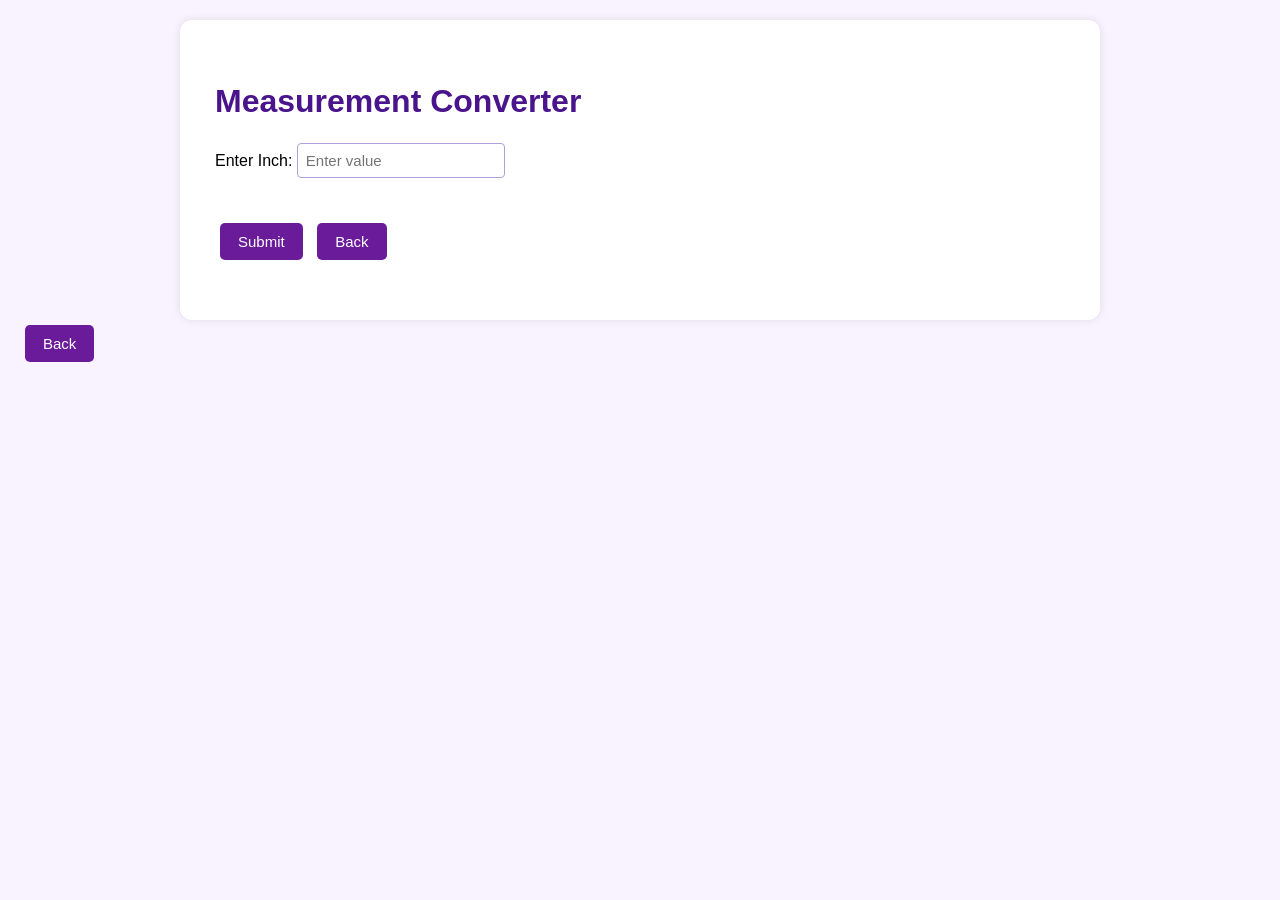
==== converter.html @ b09da81f "Add files via upload" ====
<!DOCTYPE html>
<html>
<head>
    <title>Measurement Converter</title>
    <link rel="stylesheet" href="style.css">
</head>

<body>

<div class="container">

    <h1>Measurement Converter</h1>

    <div class="form-group">
        <label for="inchInput">Enter Inch: </label>
        <input type="number" id="inchInput" placeholder="Enter value">
    </div>

    <br>

    <button onclick="convertMeasurement()">Submit</button>

    <button onclick="location.href='index.html'">
        Back
    </button>

    <div id="result"></div>

</div>

<script>

function convertMeasurement() {

    let inchValue = document.getElementById("inchInput").value;

    let inches = parseFloat(inchValue);

    if (!isNaN(inches)) {

        let cmValue = inches * 2.54;

        document.getElementById("result").innerText =
        "Equal to " + cmValue + " cm";

    } else {

        document.getElementById("result").innerText =
        "Please enter a valid number.";

    }

}

</script>

</body>
</html>
<button onclick="location.href='index.html'">
    Back
</button>
---- style.css ----
body {
    font-family: Arial, sans-serif;
    line-height: 1.6;
    background-color: #F8F3FF;
    margin: 0;
    padding: 20px;
}

.container {
    max-width: 850px;
    margin: auto;
    background: white;
    padding: 35px;
    border-radius: 12px;
    box-shadow: 0 0 10px rgba(0,0,0,0.1);
}

h1 {
    color: #4A148C;
    margin-bottom: 5px;
}

h2 {
    color: #6A1B9A;
}

h3 {
    font-weight: normal;
    color: #5E548E;
    margin-top: 0;
}

p {
    color: #4B4453;
}

button {
    background-color: #6A1B9A;
    color: white;
    padding: 10px 18px;
    margin: 5px;
    border: none;
    border-radius: 5px;
    cursor: pointer;
    font-size: 15px;
}

button:hover {
    background-color: #4A148C;
}

input {
    padding: 8px;
    border: 1px solid #B39DDB;
    border-radius: 4px;
    font-size: 15px;
}

#result {
    color: #4A148C;
    margin-top: 20px;
    font-size: 18px;
}

hr {
    border: 0;
    border-top: 1px solid #ddd;
    margin: 25px 0;
}

a {
    color: #6A1B9A;
    text-decoration: none;
}

a:hover {
    text-decoration: underline;
}

.form-group {
    margin: 15px 0;
}
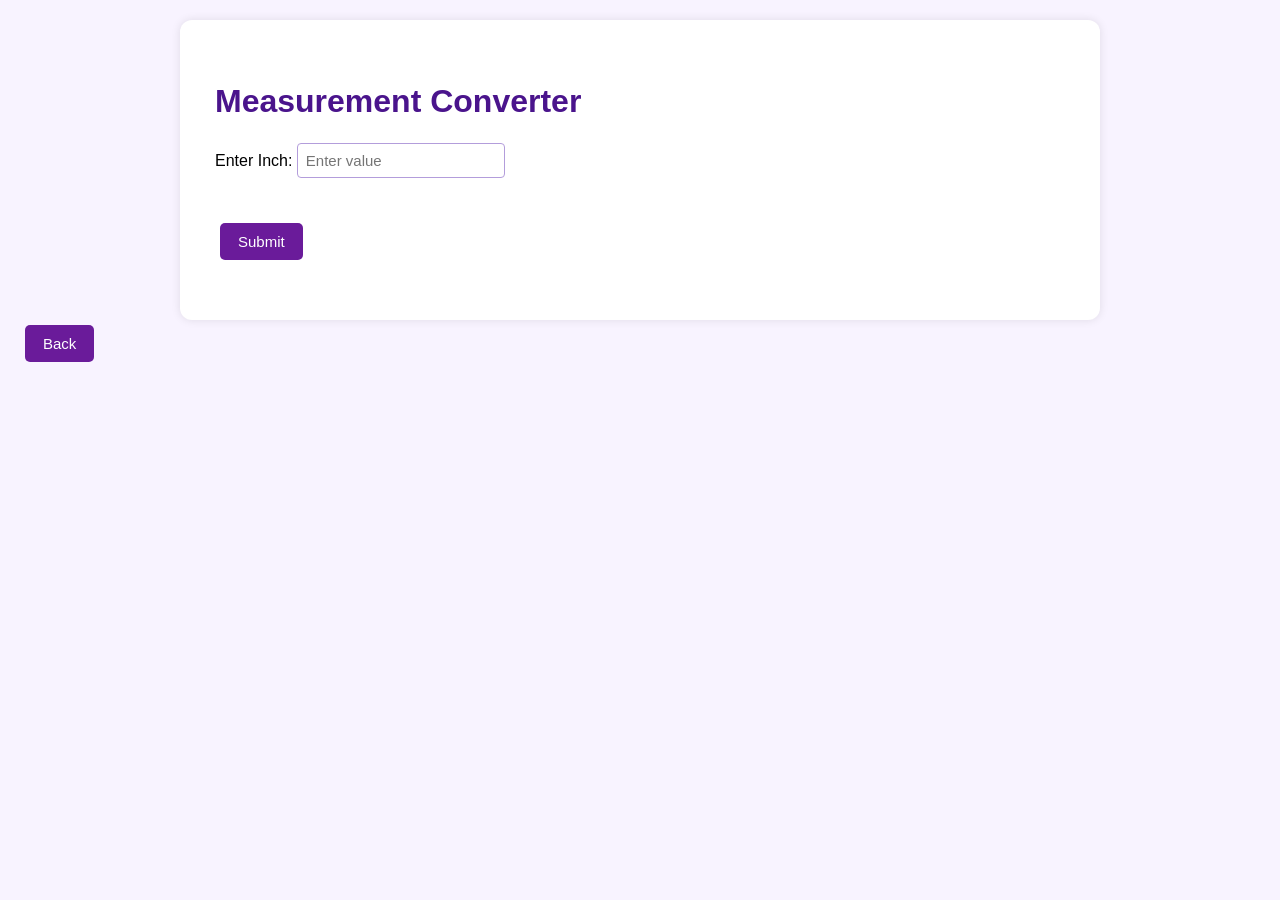
==== commit 4eff06be: "Add files via upload" ====
--- a/converter.html
+++ b/converter.html
@@ -20,10 +20,7 @@
 
     <button onclick="convertMeasurement()">Submit</button>
 
-    <button onclick="location.href='index.html'">
-        Back
-    </button>
-
+    
     <div id="result"></div>
 
 </div>
